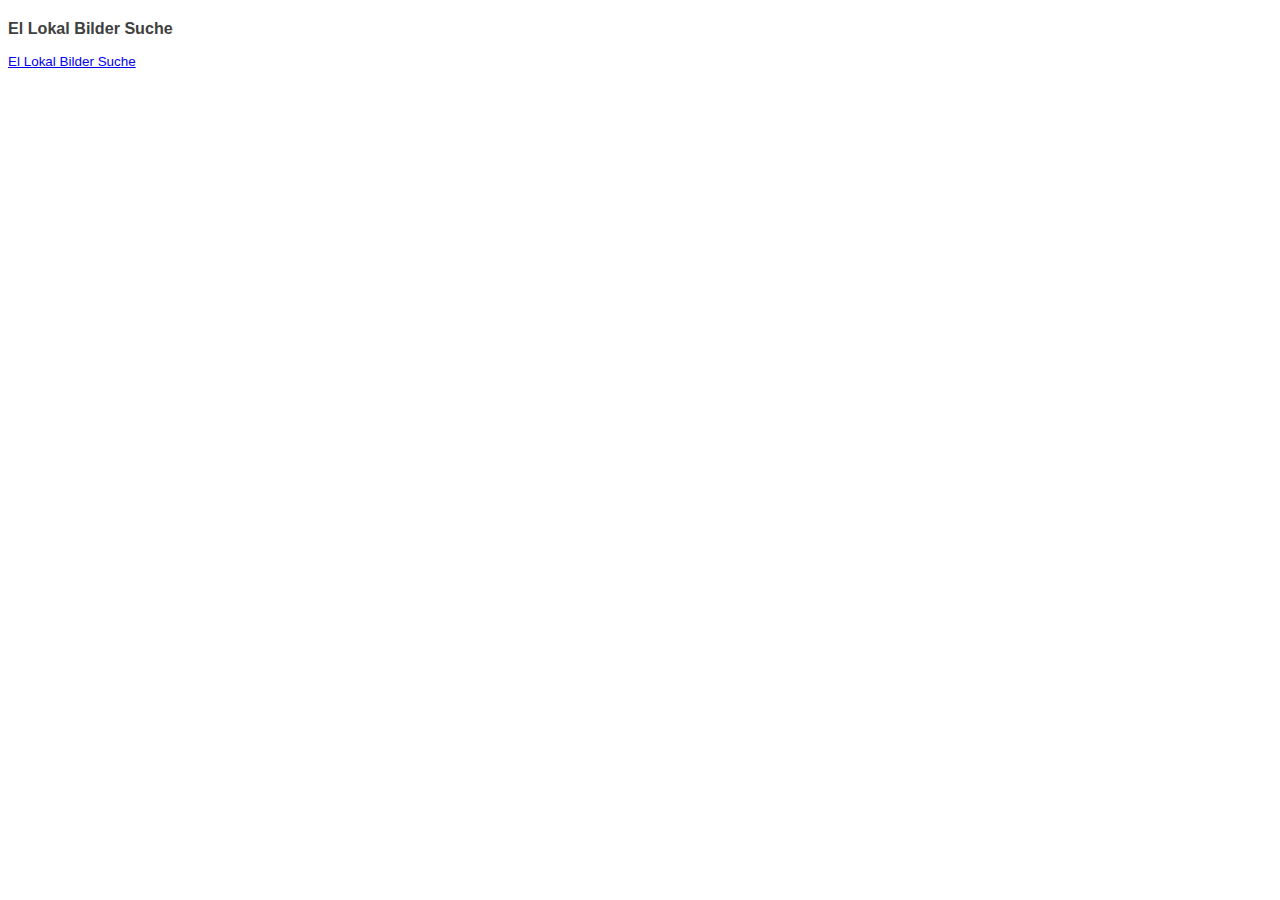
==== scripts/index.html @ ee597e83 "..." ====
<!DOCTYPE html>
<html>
<head>
<title>El Lokal Bilder Suche</title>
<link href="ellokal.css" rel="stylesheet" type="text/css">
<meta http-equiv="content-type" content="text/html; charset=utf-8" />
</head>
<body>
<h1>El Lokal Bilder Suche</h1>
<p><a href="query?q="gelb">El Lokal Bilder Suche</p>
</body>
</html>
---- scripts/ellokal.css ----
body {
	background:#fff
	top center no-repeat;
	color:#303030;
	font:84% Arial,Helvetica,sans-serif; line-height:1.6em;
}

h1 {
	color:#404040;
	font-size:1.2em;
	line-height:1.1em;
	margin:20px 0 0 0;
}

#search_form  {
	display: table;
}

#search_elements {
	display: table-row;
}

#search_input {
	display: table-cell;
	align: top;
	width: 45%;
}

#search_button {
	display: table-cell;
	align: center;
	width: 3%;
}

#navigation_form  {
	display: table;
}

#navigation_elements {
	display: table-row;
}

#navigation_next {
	display: table-cell;
	align: center;
	width: 20%;
}

#navigation_prev {
	display: table-cell;
	align: center;
	width: 20%;
}

#search_ranklist {
	display: table;
}

#search_rank {
	display: table-row;
}

#rank_elem {
	display: table-cell;
	font-size:0.7em;
	align: center;
	width: 5%;
}

#rank_summary {
	color:#668888;
	font-size:1.1em;
	line-height:1.2em;
	width: 80%;
}

#footer {
	display: table;
	width: 80%;
}
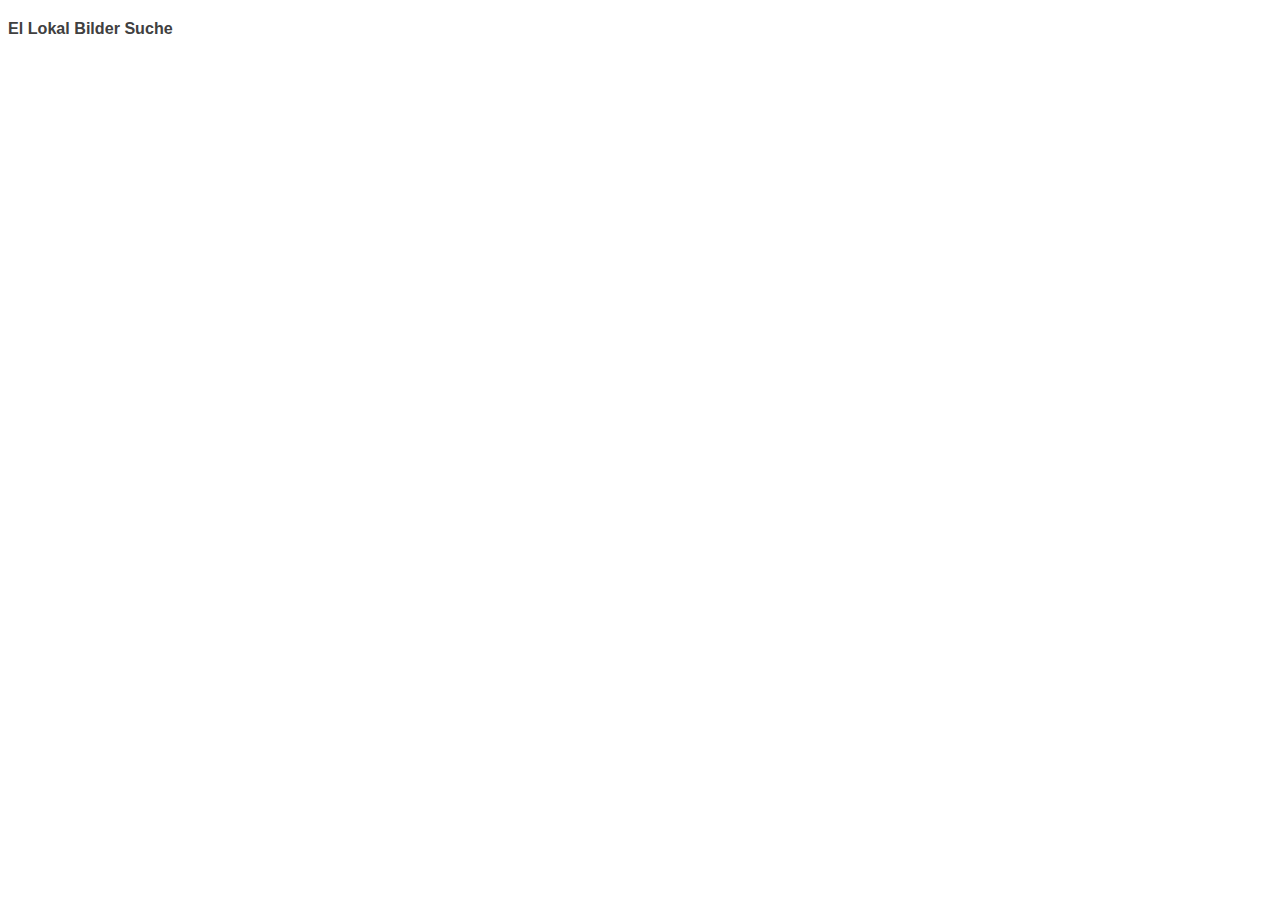
==== commit 408c1cf5: "..." ====
--- a/scripts/index.html
+++ b/scripts/index.html
@@ -7,7 +7,7 @@
 </head>
 <body>
 <h1>El Lokal Bilder Suche</h1>
-<p><a href="query?q="gelb">El Lokal Bilder Suche</p>
+<p><a href="query.php?q=gelb>El Lokal Bilder Suche</p>
 </body>
 </html>
 
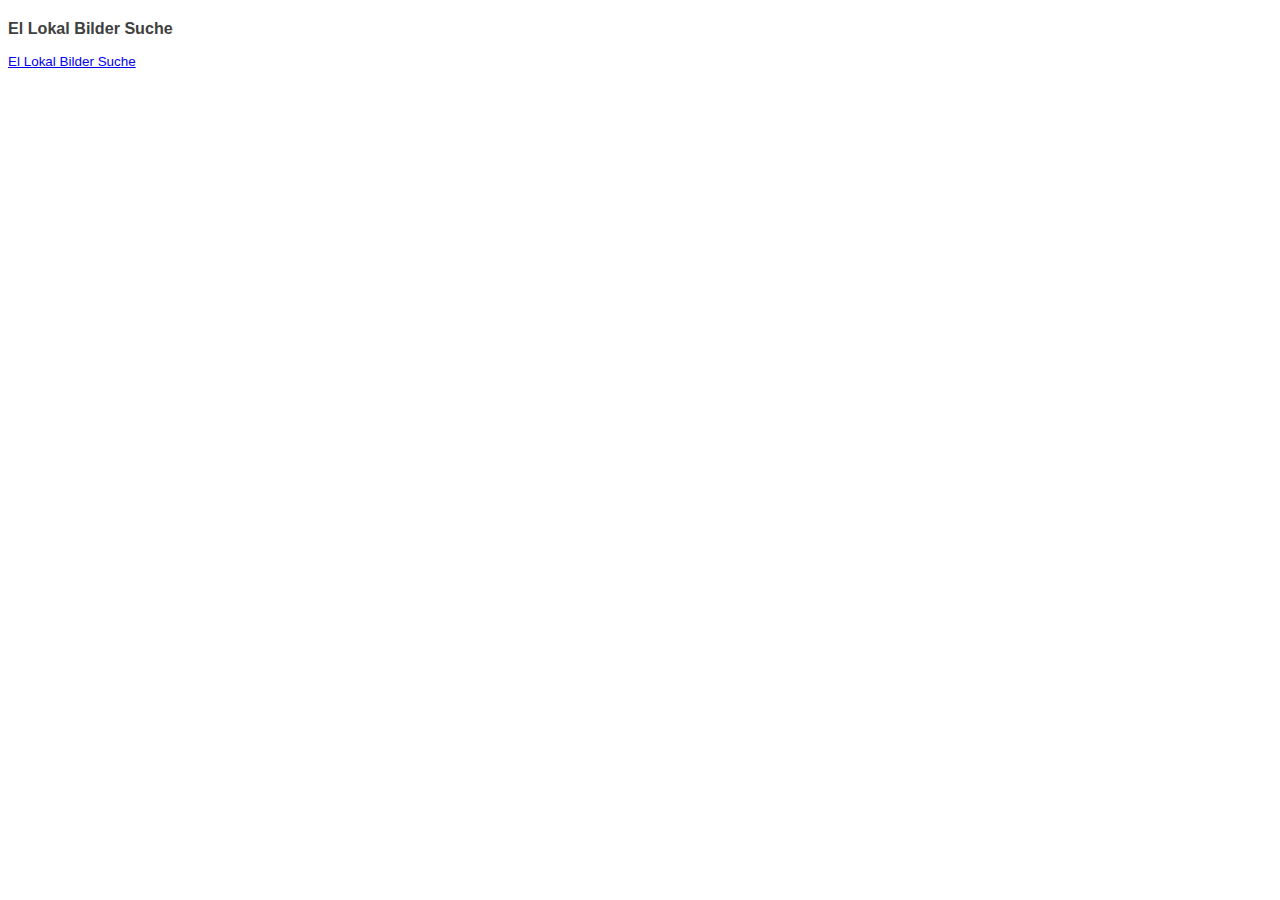
==== commit 702130d5: "..." ====
--- a/scripts/index.html
+++ b/scripts/index.html
@@ -7,7 +7,7 @@
 </head>
 <body>
 <h1>El Lokal Bilder Suche</h1>
-<p><a href="query.php?q=gelb>El Lokal Bilder Suche</p>
+<p><a href="query.php?q=gelb">El Lokal Bilder Suche</p>
 </body>
 </html>
 
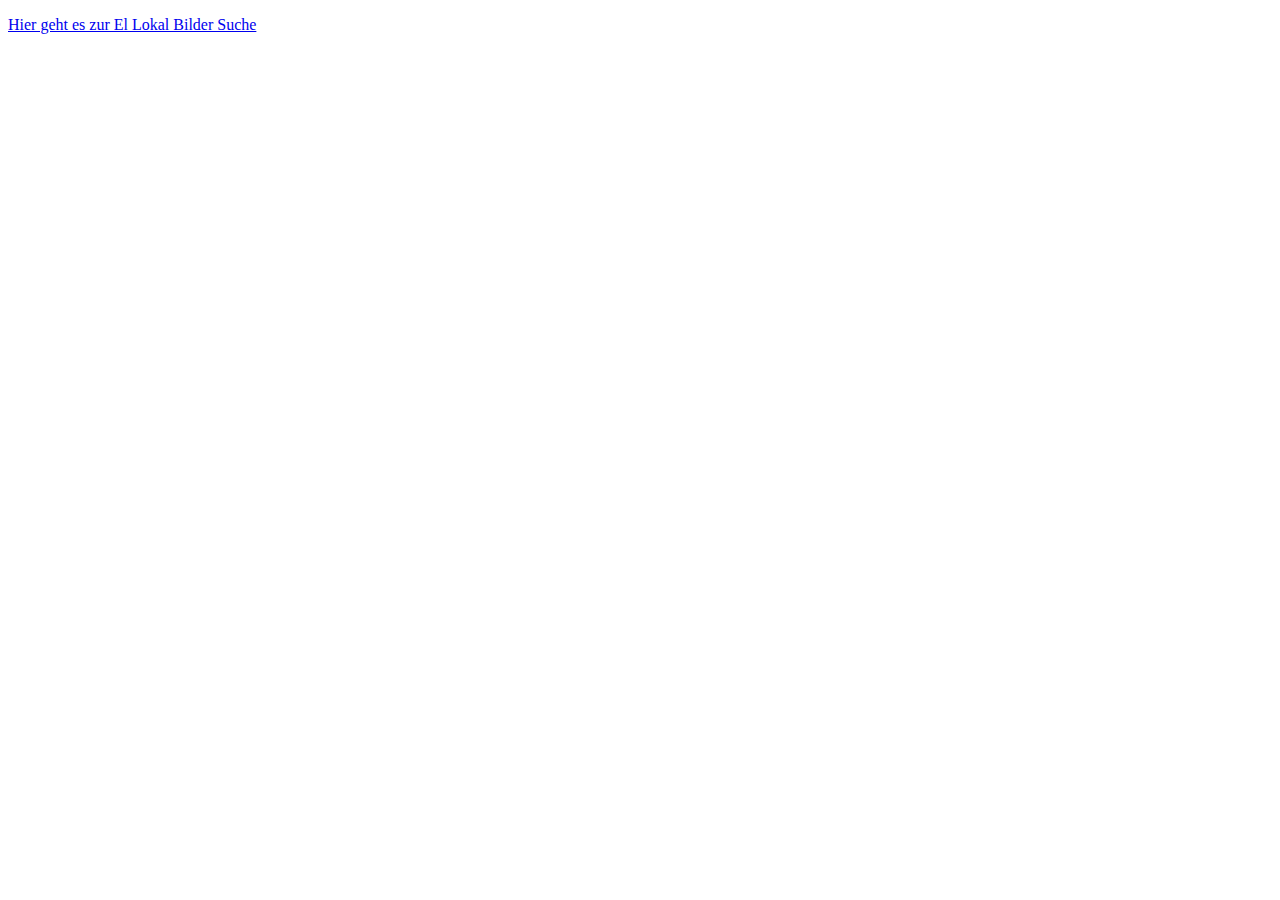
==== commit 7ca0870c: "..." ====
--- a/scripts/index.html
+++ b/scripts/index.html
@@ -1,13 +1,10 @@
 <!DOCTYPE html>
 <html>
 <head>
-<title>El Lokal Bilder Suche</title>
-<link href="ellokal.css" rel="stylesheet" type="text/css">
-<meta http-equiv="content-type" content="text/html; charset=utf-8" />
+<!-- HTML meta refresh URL redirection -->
+<meta http-equiv="refresh" content="0; url=query.php?q=&n=15">
 </head>
 <body>
-<h1>El Lokal Bilder Suche</h1>
-<p><a href="query.php?q=gelb">El Lokal Bilder Suche</p>
+<p><a href="query.php?q=&n=15">Hier geht es zur El Lokal Bilder Suche</a></p>
 </body>
 </html>
-
